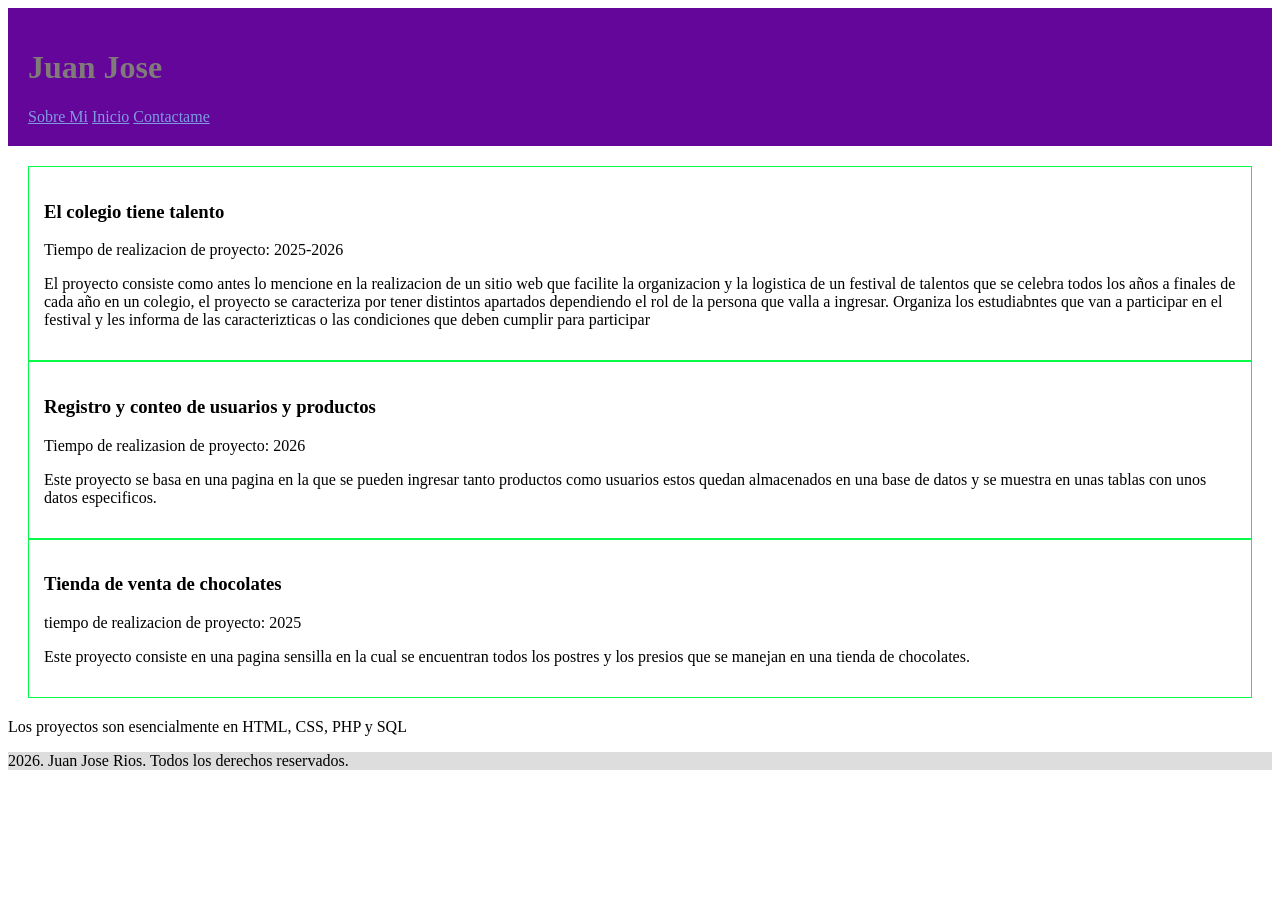
==== Proyectos.html @ 5e9900aa "Portafolio" ====
<!DOCTYPE html>
<html lang="es">
<head>
    <meta charset="UTF-8">
    <meta name="viewport" content="width=device-width, initial-scale=1.0">
    <link rel="stylesheet" href="style.css">
    <title>Proyectos</title>
</head>
<body>
    <header>
        <h1>Juan Jose</h1>
        <nav>
            <a href="Sobre_mi.html">Sobre Mi</a>
            <a href="index.html">Inicio</a>
            <a href="Contacto.html">Contactame</a>
        </nav>
    </header>
    <main>
        <article>
            <h3>El colegio tiene talento</h3>
            <p>Tiempo de realizacion de proyecto: 2025-2026</p>
            <p>El proyecto consiste como antes lo mencione en la realizacion de un sitio web que facilite la organizacion y la logistica de un festival de talentos que se celebra todos los años a finales de cada año en un colegio, el proyecto se caracteriza por tener distintos apartados dependiendo el rol de la persona que valla a ingresar. Organiza los estudiabntes que van a participar en el festival y les informa de las caracterizticas o las condiciones que deben cumplir para participar</p>
        </article>
        <article>
        <h3>Registro y conteo de usuarios y productos</h3>
        <p>Tiempo de realizasion de proyecto: 2026</p>
            <p>Este proyecto se basa en una pagina en la que se pueden ingresar tanto productos como usuarios estos quedan almacenados en una base de datos y se muestra en unas tablas con unos datos especificos.</p>
        </article>
        <article>
            <h3>Tienda de venta de chocolates</h3>
            <p>tiempo de realizacion de proyecto: 2025</p>
            <p>Este proyecto consiste en una pagina sensilla en la cual se encuentran todos los postres y los presios que se manejan en una tienda de chocolates.</p>
        </article>
    </main>
    <aside>
        <p>Los proyectos son esencialmente en HTML, CSS, PHP y SQL</p>
    </aside>
    <footer>
        <p>2026. Juan Jose Rios. Todos los derechos reservados.</p>
    </footer>
</body>
</html>
---- style.css ----
*{
    box-sizing: border-box;
}

header{
    padding: 20px;
    background-color: #630699;
}

nav{
    margin-top: 10px;
}

nav a{
    color: #7D9AE3;
}

h1{
    color: #807B79;
}

main{
    margin: 20px;
}

article{
    border: 1px solid #0AFA4A;
    padding: 15px;
}

footer{
    background-color: #dddddd;
}

.presentacion{
    font-size: 20px;
}
/*Prueba*/

.container{
    width: 200px;
    height: 200px;
    justify-content: flex-end;
}

.item1{
    background-color: #630699;
}

.item2{
    background-color: #7D9AE3;
}

.item3{
    background-color: #0AFA4A;
}

.item4{
    background-color: #dddddd;
}
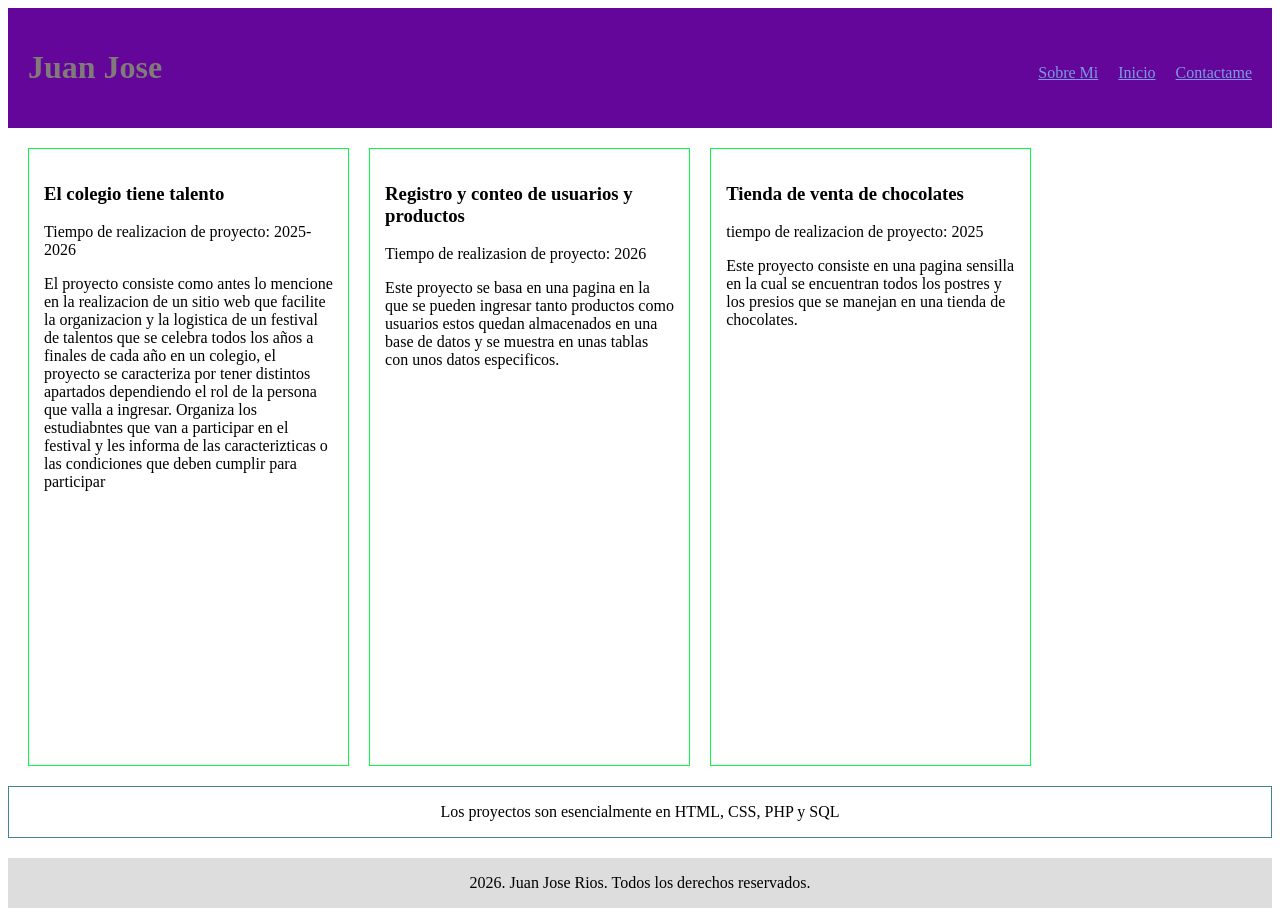
==== commit 0e836542: "final de estilos" ====
--- a/Proyectos.html
+++ b/Proyectos.html
@@ -16,21 +16,23 @@
         </nav>
     </header>
     <main>
-        <article>
-            <h3>El colegio tiene talento</h3>
-            <p>Tiempo de realizacion de proyecto: 2025-2026</p>
-            <p>El proyecto consiste como antes lo mencione en la realizacion de un sitio web que facilite la organizacion y la logistica de un festival de talentos que se celebra todos los años a finales de cada año en un colegio, el proyecto se caracteriza por tener distintos apartados dependiendo el rol de la persona que valla a ingresar. Organiza los estudiabntes que van a participar en el festival y les informa de las caracterizticas o las condiciones que deben cumplir para participar</p>
-        </article>
-        <article>
-        <h3>Registro y conteo de usuarios y productos</h3>
-        <p>Tiempo de realizasion de proyecto: 2026</p>
-            <p>Este proyecto se basa en una pagina en la que se pueden ingresar tanto productos como usuarios estos quedan almacenados en una base de datos y se muestra en unas tablas con unos datos especificos.</p>
-        </article>
-        <article>
-            <h3>Tienda de venta de chocolates</h3>
-            <p>tiempo de realizacion de proyecto: 2025</p>
-            <p>Este proyecto consiste en una pagina sensilla en la cual se encuentran todos los postres y los presios que se manejan en una tienda de chocolates.</p>
-        </article>
+        <div class="proyectos">
+            <article>
+                <h3>El colegio tiene talento</h3>
+                <p>Tiempo de realizacion de proyecto: 2025-2026</p>
+                <p>El proyecto consiste como antes lo mencione en la realizacion de un sitio web que facilite la organizacion y la logistica de un festival de talentos que se celebra todos los años a finales de cada año en un colegio, el proyecto se caracteriza por tener distintos apartados dependiendo el rol de la persona que valla a ingresar. Organiza los estudiabntes que van a participar en el festival y les informa de las caracterizticas o las condiciones que deben cumplir para participar</p>
+            </article>
+            <article>
+                <h3>Registro y conteo de usuarios y productos</h3>
+                <p>Tiempo de realizasion de proyecto: 2026</p>
+                <p>Este proyecto se basa en una pagina en la que se pueden ingresar tanto productos como usuarios estos quedan almacenados en una base de datos y se muestra en unas tablas con unos datos especificos.</p>
+            </article>
+            <article>
+                <h3>Tienda de venta de chocolates</h3>
+                <p>tiempo de realizacion de proyecto: 2025</p>
+                <p>Este proyecto consiste en una pagina sensilla en la cual se encuentran todos los postres y los presios que se manejan en una tienda de chocolates.</p>
+            </article>
+        </div>
     </main>
     <aside>
         <p>Los proyectos son esencialmente en HTML, CSS, PHP y SQL</p>
--- a/style.css
+++ b/style.css
@@ -2,12 +2,23 @@
     box-sizing: border-box;
 }
 
+body{
+    display: grid;
+    grid-template-rows: auto 1fr auto;
+    min-height: 100vh;
+}
+
 header{
+    display: flex;
+    justify-content: space-between;
+    align-items: center;
     padding: 20px;
     background-color: #630699;
 }
 
 nav{
+    display: flex;
+    gap: 20px;
     margin-top: 10px;
 }
 
@@ -20,23 +31,27 @@
 }
 
 main{
+    display: grid;
+    grid-template-columns: 5fr 1fr;
+    gap: 20px;
     margin: 20px;
 }
 
 article{
     border: 1px solid #0AFA4A;
     padding: 15px;
+    flex: 1;
 }
 
 footer{
+    display: flex;
+    justify-content: center;
     background-color: #dddddd;
 }
 
 .presentacion{
     font-size: 20px;
 }
-/*Prueba*/
-
 .container{
     width: 200px;
     height: 200px;
@@ -57,4 +72,34 @@
 
 .item4{
     background-color: #dddddd;
+}
+.proyectos{
+    display: flex;
+    flex-wrap: wrap;
+    gap: 20px;
+}
+aside{
+    border: 1px solid #43839a;
+    text-align: center;
+    margin: 0 0 20px 0;
+}
+
+@media (max-width: 768px) {
+    header{
+        flex-direction: column;
+        align-items: flex-start;
+    }
+
+    nav{
+        flex-direction: column;
+        gap: 10px;
+    }
+
+    main{
+        grid-template-columns: 1fr;
+    }
+
+    .proyectos{
+        flex-direction: column;
+    }
 }
